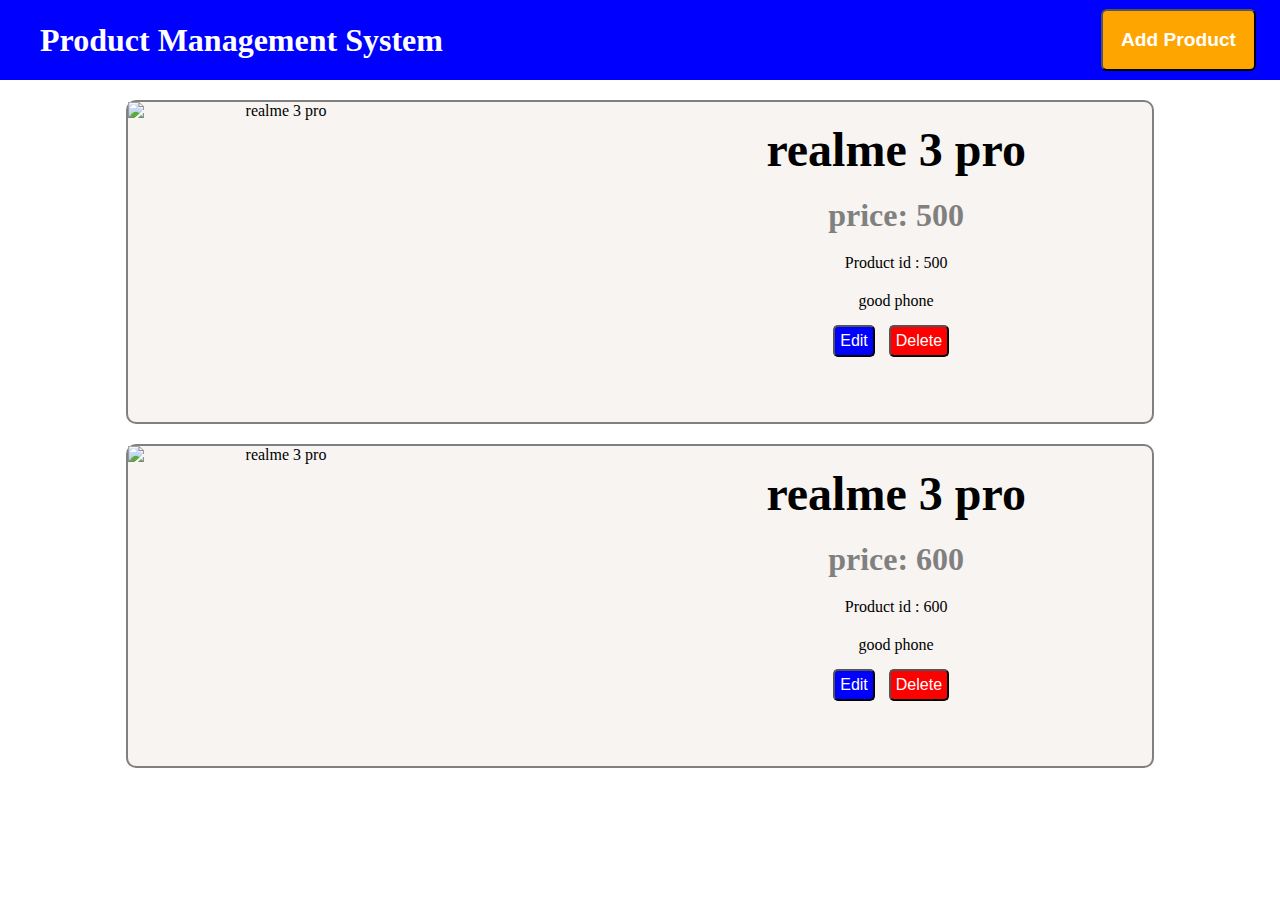
==== index.html @ 879e67f3 "first commit" ====
<!DOCTYPE html>
<html lang="en">
  <head>
    <meta charset="UTF-8" />
    <meta http-equiv="X-UA-Compatible" content="IE=edge" />
    <meta name="viewport" content="width=device-width, initial-scale=1.0" />
    <title>Product Management System</title>
    <link rel="stylesheet" href="style.css" />
    <script src="app.js" defer></script>
    </head>
  <body>


    <div id="backdrop"></div>
    
    <!--Header-->
    <header>
      <h1>Product Management System</h1>
      <button>Add Product</button>
    </header>


    <!--Popup to add a product-->
    <div id="add-popup">
      <div class="heading">Add a Product</div>
      <div class="middle">
        <label for="title">Enter Title:</label> <br />
        <input type="text" id="title" /> <br />
        <label for="imageUrl">Enter Image URL:</label> <br>
        <input type="text" id="imageUrl" /> <br />
        <label for="price">Enter Price:</label> <br>
        <input type="text" id="price" /> <br>
        <label for="description">Enter Description:</label> <br>
        <input type="text" id="description">
      </div>
      <div class="buttons">
        <button class="cancel-btn">Cancel</button>
        <button class="add-btn">Add</button>
      </div>
    </div>

    <!--Popup to delete a product-->
    <div id="delete-popup">
      <div class="heading">Delete Product</div>
      <div class="middle">Are you sure you want to delete a product ? This action can't be undo ?</div>
      <div class="buttons">
        <button class="cancel-btn">No</button>
        <button class="add-btn">Yes</button>
      </div>
    </div>


    <!--Main Section-->
    <main>
      <div id="poster">Your Personal Product Collection.</div>
      <ul id="product-list">

        
<!-- 

        <li class="product-element">
          <div class="product-image">
            <img src="https://stickon-web-mobile-evolution.s3.ap-south-1.amazonaws.com/production/products/base_images/realme-3-pro-newPJQKNQvLYFbwBNHL.png" alt="">
          </div>
          <div class="product-description">
            <h2>Realme 3 pro</h2>
            <h5>price: 200$</h5>
            <p>4 GB RAM | 64 GB ROM | Expandable Upto 256 GB
              16.0 cm (6.3 inch) Full HD+ Display
              16MP + 5MP | 25MP Front Camera
              4045 mAh Battery
              Qualcomm Snapdragon 710 Octa Core 2.2 GHz AIE Processor
              Dual Nano SIM Slot and Memory Card Slot
              VOOC Flash Charge 3.0</p>
            <button class="edit">Edit</button>
            <button class="delete">Delete</button>
          </div>
        </li>

        <li class="product-element">
          <div class="product-image">
            <img src="https://stickon-web-mobile-evolution.s3.ap-south-1.amazonaws.com/production/products/base_images/realme-3-pro-newPJQKNQvLYFbwBNHL.png" alt="">
          </div>
          <div class="product-description">
            <h2>Realme 3 pro</h2>
            <h5>price: 200$</h5>
            <p>4 GB RAM | 64 GB ROM | Expandable Upto 256 GB
              16.0 cm (6.3 inch) Full HD+ Display
              16MP + 5MP | 25MP Front Camera
              4045 mAh Battery
              Qualcomm Snapdragon 710 Octa Core 2.2 GHz AIE Processor
              Dual Nano SIM Slot and Memory Card Slot
              VOOC Flash Charge 3.0</p>
            <button class="edit">Edit</button>
            <button class="delete">Delete</button>
          </div>
        </li>
        -->
        
      </ul>
    </main>

  </body>
</html>
---- style.css ----
* {
  margin: 0;
  padding: 0;
}

header {
  background-color: blue;
  display: flex;
  justify-content: space-between;
  height: 5rem;
  text-align: center;
}
header h1 {
  color: white;
  font-size: 2rem;
  margin: auto;
  margin-left: 1.25em;
}

header button {
  background-color: orange;
  color: white;
  border-radius: 0.313em;
  margin: auto;
  margin-right: 1.25em;
  padding: 0.938em;
  font-size: 1.2rem;
  font-weight: 600;
  cursor: pointer;
}

#poster {
  height: 7rem;
  margin: auto;
  box-shadow: 0px 0px 5px grey;
  margin-top: 50px;
  color: rgb(114, 111, 111);
  font-size: 2.5rem;
  font-weight: 600;
  display: flex;
  align-items: center;
  justify-content: center;
  width: 80%;
}


#add-popup {
  border-radius: 10px;
  box-shadow: 0px 0px 5px grey;
  text-align: center;
  width: 40%;
  margin: auto;
  margin-top: 25vh;
  z-index: 100;
  display: none;
  position: relative;
  background-color: white;
}

#add-popup.visible {
  display: block;
  animation: fade-slide-in 0.3s ease-out forwards;
}

.heading {
  background-color: blue;
  color: white;
  height: 4rem;
  font-size: 2rem;
  font-weight: 600;
  display: flex;
  align-items: center;
  justify-content: center;
  border-radius: 10px 10px 0px 0px;
}

#add-popup label {
  font-size: 1.5rem;
  color: rgb(114, 111, 111);
  font-weight: 600;
  float: left;
  margin-left: 35px;
  margin-top: 10px;
  margin-bottom: 5px;
}

input {
  font-size: 1.5rem;
  width: 90%;
}

input:focus {
  background-color: rgb(239, 242, 245);
}

.buttons {
  display: flex;
  justify-content: flex-end;
  margin: 10px;
  padding-bottom: 10px;
}

.add-btn {
  background-color: blue;
  color: white;
  font-size: 1.5rem;
  padding: 7px;
  border: none;
  margin-right: 27px;
  cursor: pointer;
}

.cancel-btn {
  background: transparent;
  color: blue;
  font-size: 1.5rem;
  margin-right: 10px;
  padding: 5px;
  border: none;
  cursor: pointer;
}

.add-btn:hover {
  background-color: orange;
}

.cancel-btn:hover {
  background-color: rgb(181, 218, 228);
}

#delete-popup {
  border-radius: 10px;
  box-shadow: 0px 0px 5px grey;
  text-align: center;
  width: 40%;
  margin: auto;
  margin-top: 30vh;
  display: none;
}

#delete-popup .middle {
  color: rgb(114, 111, 111);
  font-size: 1.5rem;
  margin-top: 20px;
  margin-bottom: 20px;
}

#backdrop {
  position: fixed;
  width: 100%;
  height: 100vh;
  top: 0;
  left: 0;
  background: rgba(0, 0, 0, 0.6);
  z-index: 10;
  pointer-events: none;
  display: none;
}

#backdrop.visible {
  display: block;
  pointer-events: all;
}

#poster.invisible {
  display: none;
}


.product-element {
  background-color: rgb(247, 244, 242);
  border: 2px solid gray;
  border-radius: 10px;
  box-shadow: 0px 0px 5px, gray;
  margin: auto;
  margin-top: 20px;
  width: 80%;
  height: 20rem;
  display: grid;
  grid-template-columns: auto auto;
}

.product-image {
  display: flex;
  text-align: center;
  height: 300px;
  width: 300px;
}

.product-image img {
  height: 100%;
  width: 100%;
}

.product-description {
  text-align: center;
}

.product-description h2 {
  font-size: 3rem;
  font-weight: 600;
  margin: 20px;
}

.product-description h5 {
  font-size: 2rem;
  color: grey;
  margin-top: 20px;
}

.product-element p {
  margin-top: 20px;
}

.product-element .edit {
  margin-top: 15px;
  margin-right: 10px;
  background-color: blue;
  color: white;
  padding: 5px;
  border-radius: 5px;
  font-size: 1rem;
  cursor: pointer;
}

.product-element .delete {
  margin-top: 15px;
  margin-right: 10px;
  background-color: red;
  color: white;
  padding: 5px;
  border-radius: 5px;
  font-size: 1rem;
  cursor: pointer;
}
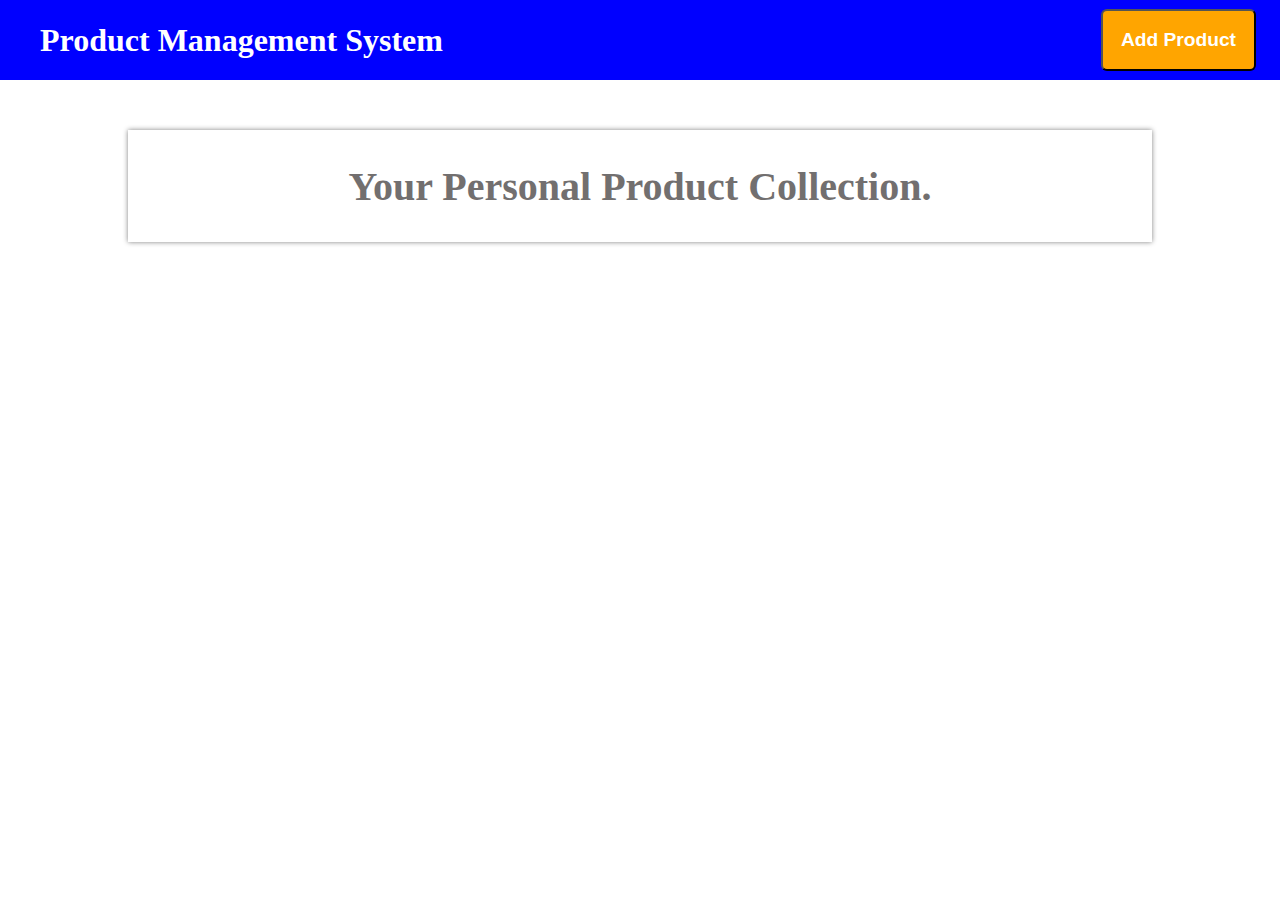
==== commit f5fcb9aa: "second_day" ====
--- a/index.html
+++ b/index.html
@@ -6,7 +6,7 @@
     <meta name="viewport" content="width=device-width, initial-scale=1.0" />
     <title>Product Management System</title>
     <link rel="stylesheet" href="style.css" />
-    <script src="app.js" defer></script>
+    <script src="boom.js" defer></script>
     </head>
   <body>
 
@@ -54,49 +54,6 @@
     <main>
       <div id="poster">Your Personal Product Collection.</div>
       <ul id="product-list">
-
-        
-<!-- 
-
-        <li class="product-element">
-          <div class="product-image">
-            <img src="https://stickon-web-mobile-evolution.s3.ap-south-1.amazonaws.com/production/products/base_images/realme-3-pro-newPJQKNQvLYFbwBNHL.png" alt="">
-          </div>
-          <div class="product-description">
-            <h2>Realme 3 pro</h2>
-            <h5>price: 200$</h5>
-            <p>4 GB RAM | 64 GB ROM | Expandable Upto 256 GB
-              16.0 cm (6.3 inch) Full HD+ Display
-              16MP + 5MP | 25MP Front Camera
-              4045 mAh Battery
-              Qualcomm Snapdragon 710 Octa Core 2.2 GHz AIE Processor
-              Dual Nano SIM Slot and Memory Card Slot
-              VOOC Flash Charge 3.0</p>
-            <button class="edit">Edit</button>
-            <button class="delete">Delete</button>
-          </div>
-        </li>
-
-        <li class="product-element">
-          <div class="product-image">
-            <img src="https://stickon-web-mobile-evolution.s3.ap-south-1.amazonaws.com/production/products/base_images/realme-3-pro-newPJQKNQvLYFbwBNHL.png" alt="">
-          </div>
-          <div class="product-description">
-            <h2>Realme 3 pro</h2>
-            <h5>price: 200$</h5>
-            <p>4 GB RAM | 64 GB ROM | Expandable Upto 256 GB
-              16.0 cm (6.3 inch) Full HD+ Display
-              16MP + 5MP | 25MP Front Camera
-              4045 mAh Battery
-              Qualcomm Snapdragon 710 Octa Core 2.2 GHz AIE Processor
-              Dual Nano SIM Slot and Memory Card Slot
-              VOOC Flash Charge 3.0</p>
-            <button class="edit">Edit</button>
-            <button class="delete">Delete</button>
-          </div>
-        </li>
-        -->
-        
       </ul>
     </main>
 
--- a/style.css
+++ b/style.css
@@ -174,6 +174,7 @@
   box-shadow: 0px 0px 5px, gray;
   margin: auto;
   margin-top: 20px;
+  margin-bottom: 20px;
   width: 80%;
   height: 20rem;
   display: grid;
@@ -185,6 +186,8 @@
   text-align: center;
   height: 300px;
   width: 300px;
+  margin: 15px;
+  margin-bottom: 15px;
 }
 
 .product-image img {
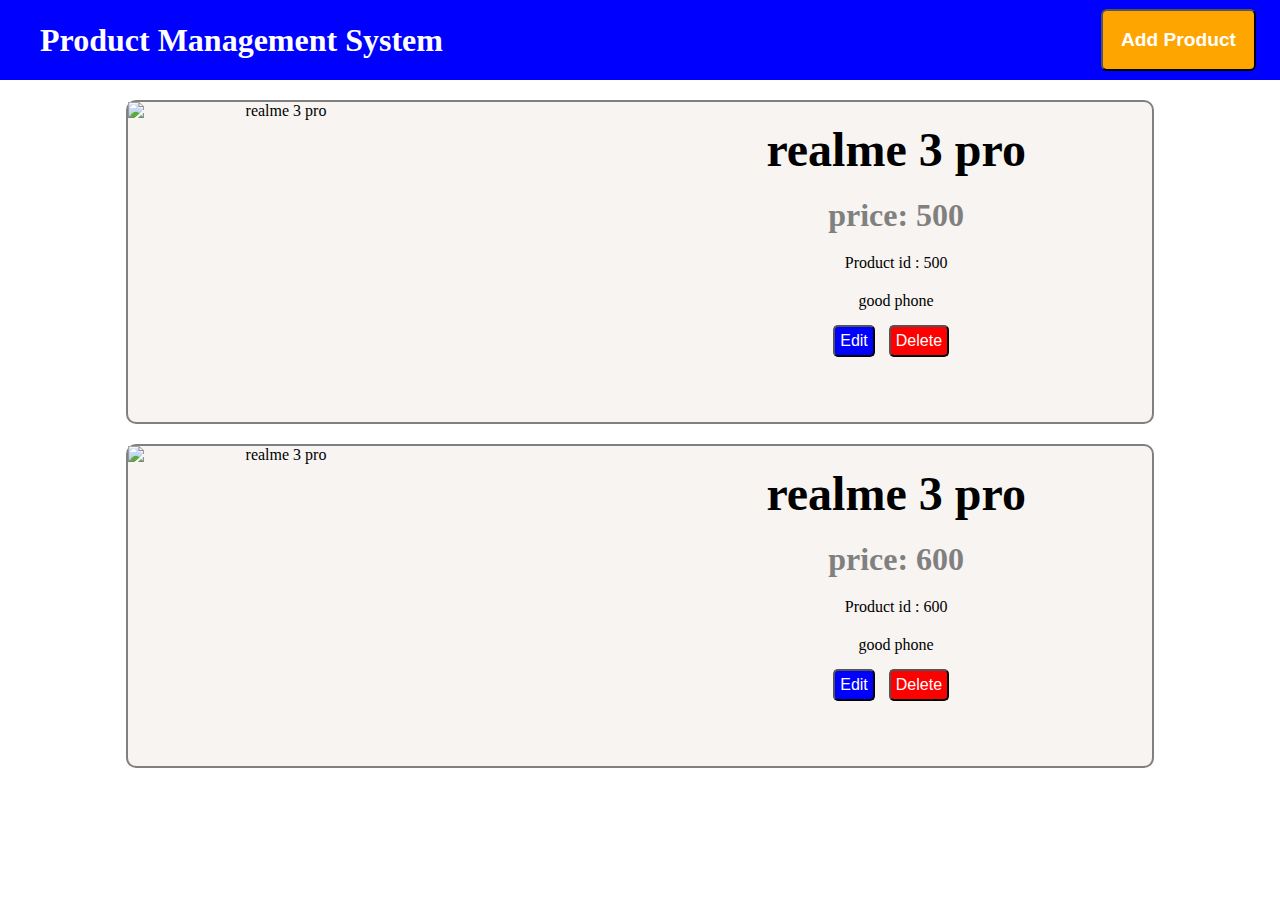
==== commit 72680ef1: "Merge pull request #1 from HarshDesai18502/first_day" ====
--- a/index.html
+++ b/index.html
@@ -6,7 +6,7 @@
     <meta name="viewport" content="width=device-width, initial-scale=1.0" />
     <title>Product Management System</title>
     <link rel="stylesheet" href="style.css" />
-    <script src="boom.js" defer></script>
+    <script src="app.js" defer></script>
     </head>
   <body>
 
@@ -54,6 +54,49 @@
     <main>
       <div id="poster">Your Personal Product Collection.</div>
       <ul id="product-list">
+
+        
+<!-- 
+
+        <li class="product-element">
+          <div class="product-image">
+            <img src="https://stickon-web-mobile-evolution.s3.ap-south-1.amazonaws.com/production/products/base_images/realme-3-pro-newPJQKNQvLYFbwBNHL.png" alt="">
+          </div>
+          <div class="product-description">
+            <h2>Realme 3 pro</h2>
+            <h5>price: 200$</h5>
+            <p>4 GB RAM | 64 GB ROM | Expandable Upto 256 GB
+              16.0 cm (6.3 inch) Full HD+ Display
+              16MP + 5MP | 25MP Front Camera
+              4045 mAh Battery
+              Qualcomm Snapdragon 710 Octa Core 2.2 GHz AIE Processor
+              Dual Nano SIM Slot and Memory Card Slot
+              VOOC Flash Charge 3.0</p>
+            <button class="edit">Edit</button>
+            <button class="delete">Delete</button>
+          </div>
+        </li>
+
+        <li class="product-element">
+          <div class="product-image">
+            <img src="https://stickon-web-mobile-evolution.s3.ap-south-1.amazonaws.com/production/products/base_images/realme-3-pro-newPJQKNQvLYFbwBNHL.png" alt="">
+          </div>
+          <div class="product-description">
+            <h2>Realme 3 pro</h2>
+            <h5>price: 200$</h5>
+            <p>4 GB RAM | 64 GB ROM | Expandable Upto 256 GB
+              16.0 cm (6.3 inch) Full HD+ Display
+              16MP + 5MP | 25MP Front Camera
+              4045 mAh Battery
+              Qualcomm Snapdragon 710 Octa Core 2.2 GHz AIE Processor
+              Dual Nano SIM Slot and Memory Card Slot
+              VOOC Flash Charge 3.0</p>
+            <button class="edit">Edit</button>
+            <button class="delete">Delete</button>
+          </div>
+        </li>
+        -->
+        
       </ul>
     </main>
 
--- a/style.css
+++ b/style.css
@@ -174,7 +174,6 @@
   box-shadow: 0px 0px 5px, gray;
   margin: auto;
   margin-top: 20px;
-  margin-bottom: 20px;
   width: 80%;
   height: 20rem;
   display: grid;
@@ -186,8 +185,6 @@
   text-align: center;
   height: 300px;
   width: 300px;
-  margin: 15px;
-  margin-bottom: 15px;
 }
 
 .product-image img {
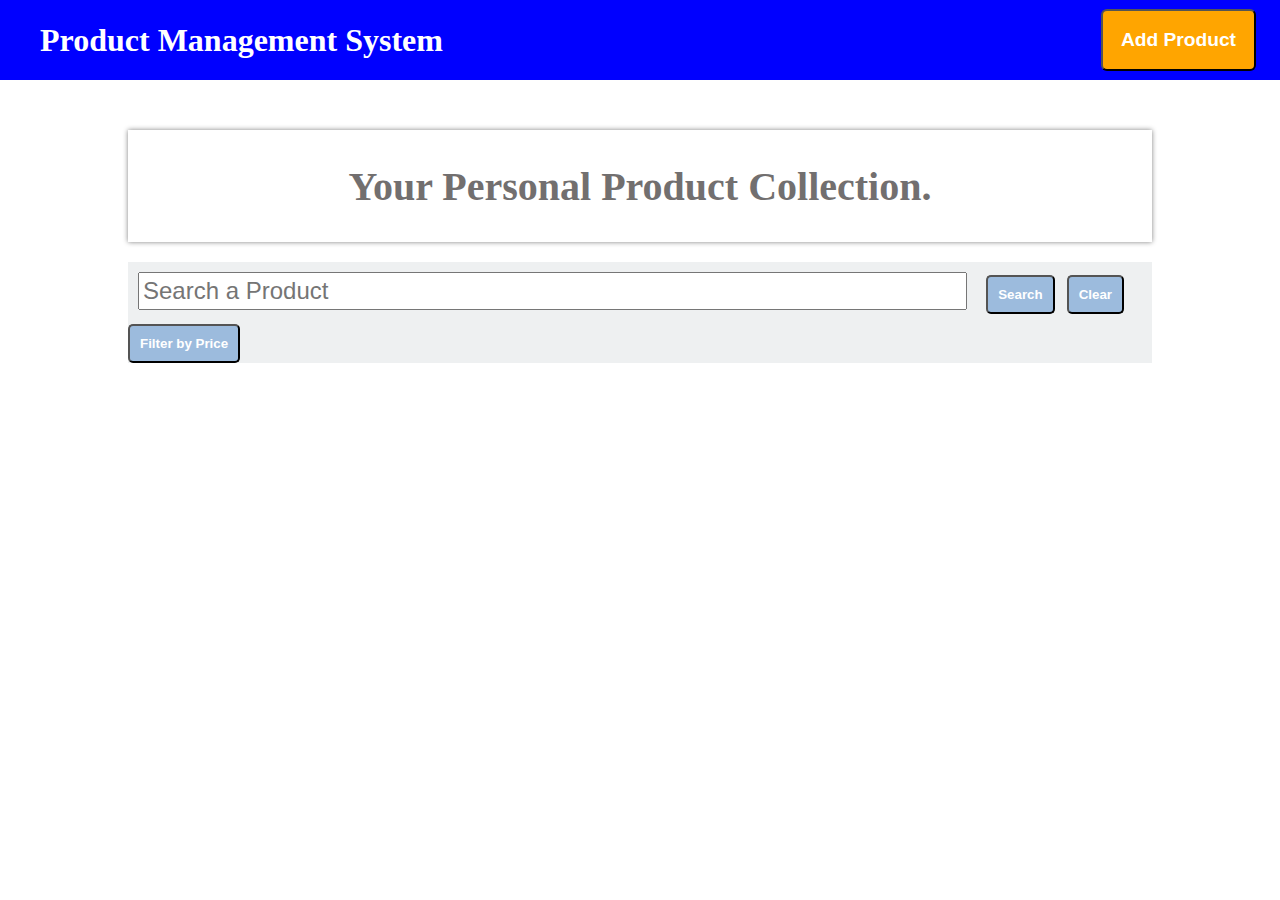
==== commit af72bb6d: "third day commit" ====
--- a/index.html
+++ b/index.html
@@ -27,7 +27,7 @@
         <label for="title">Enter Title:</label> <br />
         <input type="text" id="title" /> <br />
         <label for="imageUrl">Enter Image URL:</label> <br>
-        <input type="text" id="imageUrl" /> <br />
+        <input type="url" id="imageUrl" /> <br />
         <label for="price">Enter Price:</label> <br>
         <input type="text" id="price" /> <br>
         <label for="description">Enter Description:</label> <br>
@@ -53,50 +53,16 @@
     <!--Main Section-->
     <main>
       <div id="poster">Your Personal Product Collection.</div>
+      <div class="search">
+        <input type="text" id="search-text" placeholder="Search a Product">
+        <button class="search-btn">Search</button>
+        <button class="clear-btn">Clear</button>
+        <button class="filter-btn">Filter by Price</button>
+        <div class="table-div">
+         
+        </div>
+      </div>
       <ul id="product-list">
-
-        
-<!-- 
-
-        <li class="product-element">
-          <div class="product-image">
-            <img src="https://stickon-web-mobile-evolution.s3.ap-south-1.amazonaws.com/production/products/base_images/realme-3-pro-newPJQKNQvLYFbwBNHL.png" alt="">
-          </div>
-          <div class="product-description">
-            <h2>Realme 3 pro</h2>
-            <h5>price: 200$</h5>
-            <p>4 GB RAM | 64 GB ROM | Expandable Upto 256 GB
-              16.0 cm (6.3 inch) Full HD+ Display
-              16MP + 5MP | 25MP Front Camera
-              4045 mAh Battery
-              Qualcomm Snapdragon 710 Octa Core 2.2 GHz AIE Processor
-              Dual Nano SIM Slot and Memory Card Slot
-              VOOC Flash Charge 3.0</p>
-            <button class="edit">Edit</button>
-            <button class="delete">Delete</button>
-          </div>
-        </li>
-
-        <li class="product-element">
-          <div class="product-image">
-            <img src="https://stickon-web-mobile-evolution.s3.ap-south-1.amazonaws.com/production/products/base_images/realme-3-pro-newPJQKNQvLYFbwBNHL.png" alt="">
-          </div>
-          <div class="product-description">
-            <h2>Realme 3 pro</h2>
-            <h5>price: 200$</h5>
-            <p>4 GB RAM | 64 GB ROM | Expandable Upto 256 GB
-              16.0 cm (6.3 inch) Full HD+ Display
-              16MP + 5MP | 25MP Front Camera
-              4045 mAh Battery
-              Qualcomm Snapdragon 710 Octa Core 2.2 GHz AIE Processor
-              Dual Nano SIM Slot and Memory Card Slot
-              VOOC Flash Charge 3.0</p>
-            <button class="edit">Edit</button>
-            <button class="delete">Delete</button>
-          </div>
-        </li>
-        -->
-        
       </ul>
     </main>
 
--- a/style.css
+++ b/style.css
@@ -166,6 +166,55 @@
   display: none;
 }
 
+.search {
+  width: 80%;
+  background-color: rgb(238, 240, 241);
+  margin: auto;
+  margin-top: 20px;
+  box-sizing: border-box;
+}
+
+.search input {
+  width: 80%;
+  padding: 3px;
+  margin: 10px 5px 10px 10px;
+}
+
+.search-btn {
+  padding: 10px;
+  background-color: rgb(156, 187, 221);
+  color: white;
+  margin-top: 10px;
+  margin-bottom: 10px;
+  font-weight: 600;
+  border-radius: 5px;
+  cursor: pointer;
+  margin-right: 8px;
+  margin-left: 10px;
+}
+
+.clear-btn {
+  padding: 10px;
+  background-color: rgb(156, 187, 221);
+  color: white;
+  margin-right: 2px;
+  font-weight: 600;
+  border-radius: 5px;
+  cursor: pointer;
+  margin-right: 8px;
+}
+
+.filter-btn {
+  padding: 10px;
+  background-color: rgb(156, 187, 221);
+  color: white;
+  margin-right: 2px;
+  font-weight: 600;
+  border-radius: 5px;
+  cursor: pointer;
+  margin-right: 5px;
+}
+
 
 .product-element {
   background-color: rgb(247, 244, 242);
@@ -174,6 +223,7 @@
   box-shadow: 0px 0px 5px, gray;
   margin: auto;
   margin-top: 20px;
+  margin-bottom: 20px;
   width: 80%;
   height: 20rem;
   display: grid;
@@ -185,6 +235,8 @@
   text-align: center;
   height: 300px;
   width: 300px;
+  margin: 15px;
+  margin-bottom: 15px;
 }
 
 .product-image img {
@@ -210,6 +262,17 @@
 
 .product-element p {
   margin-top: 20px;
+}
+
+.product-element .view {
+  margin-top: 15px;
+  margin-right: 10px;
+  background-color: green;
+  color: white;
+  padding: 5px;
+  border-radius: 5px;
+  font-size: 1rem;
+  cursor: pointer;
 }
 
 .product-element .edit {
@@ -233,3 +296,35 @@
   font-size: 1rem;
   cursor: pointer;
 }
+
+table {
+  width: 100%;
+}
+
+table th {
+  border: 2px solid black;
+  color: black;
+  background-color: rgb(88, 240, 28);
+  padding: 10px;
+}
+
+table td {
+  border: 2px solid black;
+  text-align: center;
+}
+
+.searched-product {
+  margin-top: 10px;
+}
+
+.searched-product h1 {
+  text-align: center;
+  color: rgb(177, 183, 189);
+  font-size: 2rem;
+  margin-bottom: 10px;
+}
+
+table img {
+  height: 200px;
+  width: 110px;
+}
